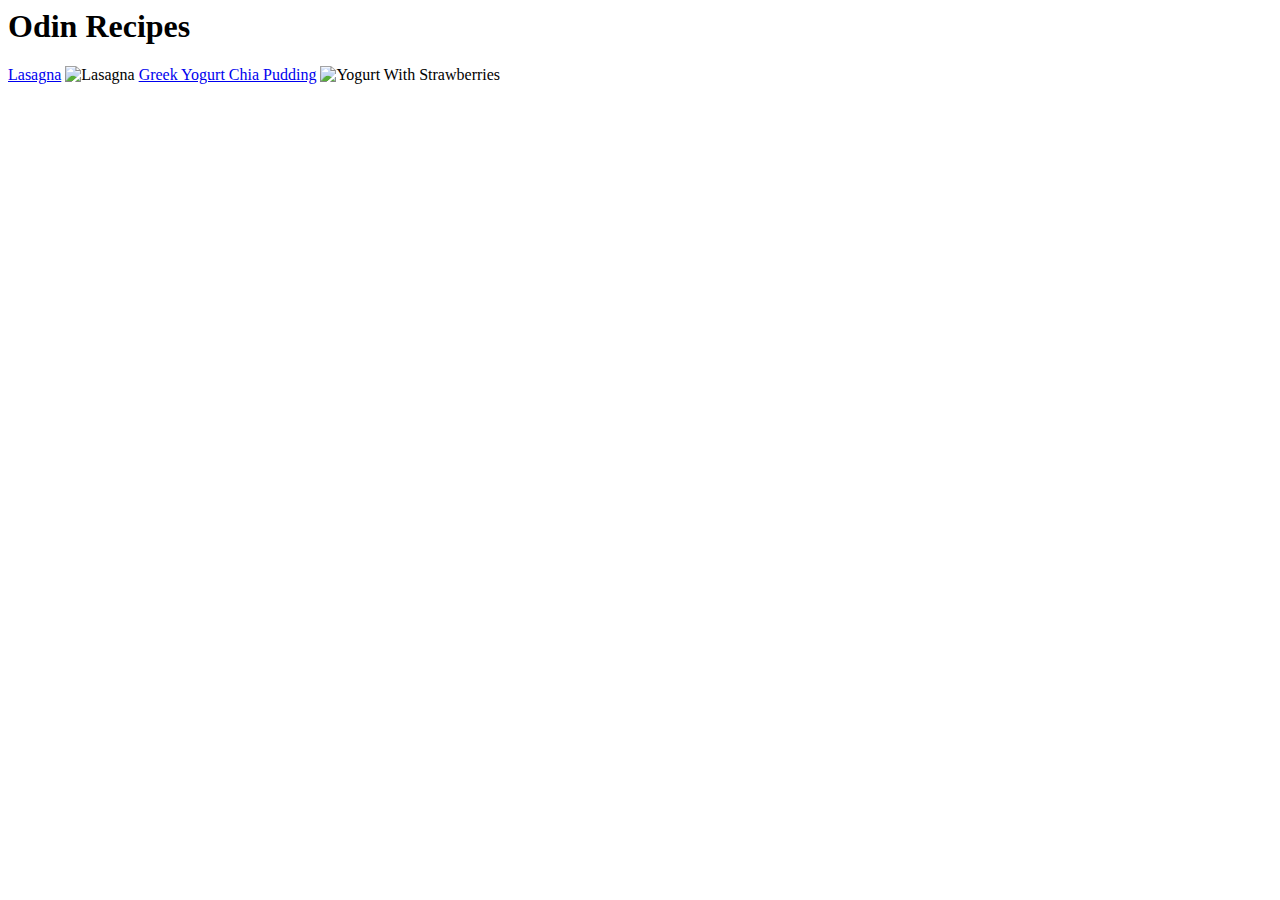
==== index.html @ 0b38228b "Added link to yogurt page and added title, image" ====
<html lang="en">
<head>
    <meta charset="UTF-8">
    <meta http-equiv="X-UA-Compatible" content="IE=edge">
    <meta name="viewport" content="width=device-width, initial-scale=1.0">
    <title>Document</title>
</head>
<body>
    
    <h1>Odin Recipes</h1>
        <a href="recipes/lasagna.html">Lasagna</a>
        <img src="https://www.allrecipes.com/thmb/MkKfYU4oim55CLp39DDuNMuyThA=/750x0/filters:no_upscale():max_bytes(150000):strip_icc():format(webp)/23600-worlds-best-lasagna-armag-4x3-1-b24f9ad518d74090bf197828492c64a6.jpg" alt="Lasagna">

        <a href="recipes/chiayogurt.html">Greek Yogurt Chia Pudding</a>
        <img src="https://www.allrecipes.com/thmb/ORoyVsqGBxY25ZQ5avGjy6WpAOw=/750x0/filters:no_upscale():max_bytes(150000):strip_icc():format(webp)/7483418_Greek-Yogurt-Chia-Pudding_MyHotSouthernMess_4x3-5b152636be79406c989d9fd7f356a739.jpg" alt="Yogurt With Strawberries">

</body>
</html>
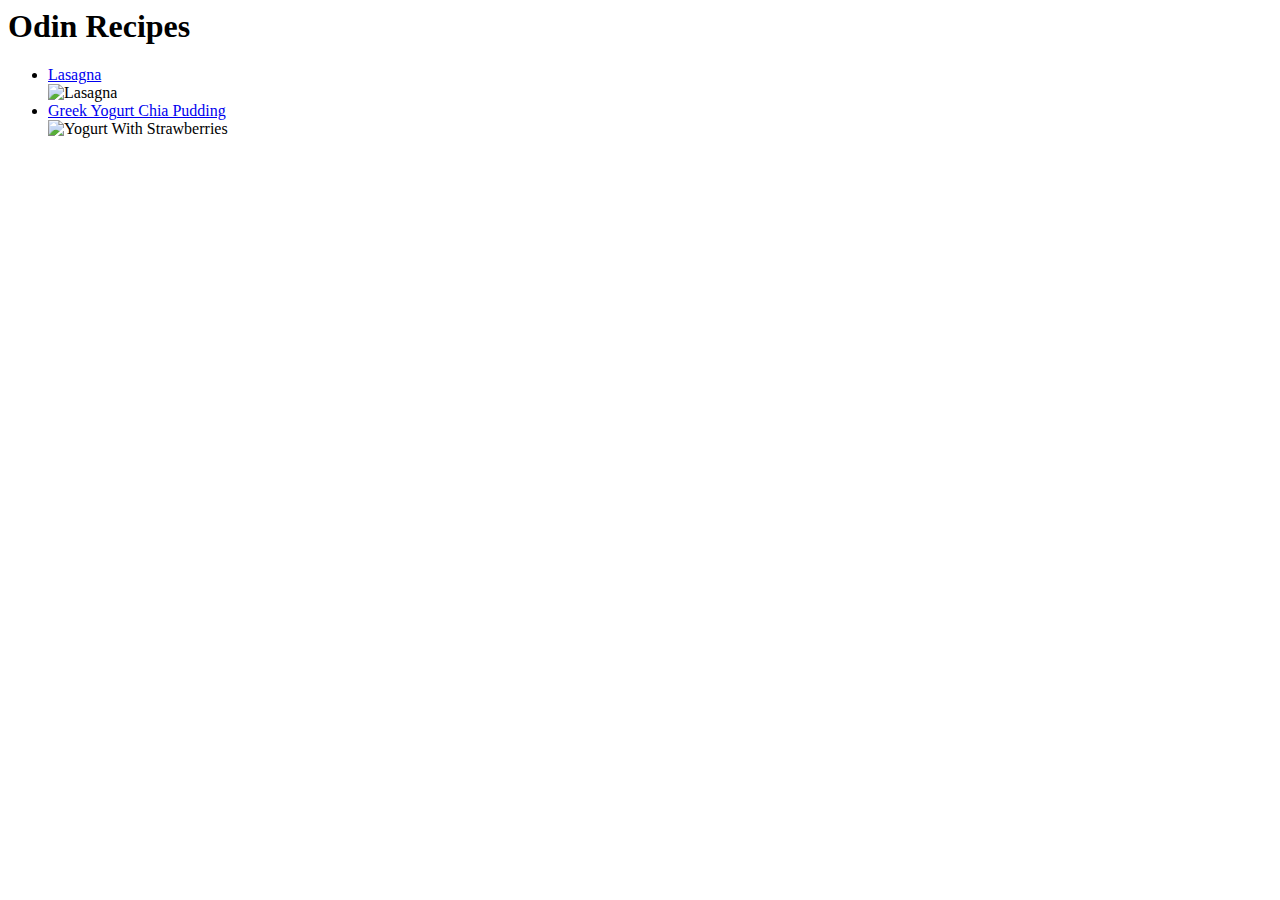
==== commit 60f28644: "made recipes in ul" ====
--- a/index.html
+++ b/index.html
@@ -8,11 +8,12 @@
 <body>
     
     <h1>Odin Recipes</h1>
-        <a href="recipes/lasagna.html">Lasagna</a>
+        <ul>
+        <li><a href="recipes/lasagna.html">Lasagna</a></li>
         <img src="https://www.allrecipes.com/thmb/MkKfYU4oim55CLp39DDuNMuyThA=/750x0/filters:no_upscale():max_bytes(150000):strip_icc():format(webp)/23600-worlds-best-lasagna-armag-4x3-1-b24f9ad518d74090bf197828492c64a6.jpg" alt="Lasagna">
 
-        <a href="recipes/chiayogurt.html">Greek Yogurt Chia Pudding</a>
+        <li><a href="recipes/chiayogurt.html">Greek Yogurt Chia Pudding</a></li>
         <img src="https://www.allrecipes.com/thmb/ORoyVsqGBxY25ZQ5avGjy6WpAOw=/750x0/filters:no_upscale():max_bytes(150000):strip_icc():format(webp)/7483418_Greek-Yogurt-Chia-Pudding_MyHotSouthernMess_4x3-5b152636be79406c989d9fd7f356a739.jpg" alt="Yogurt With Strawberries">
-
+        </ul>
 </body>
 </html>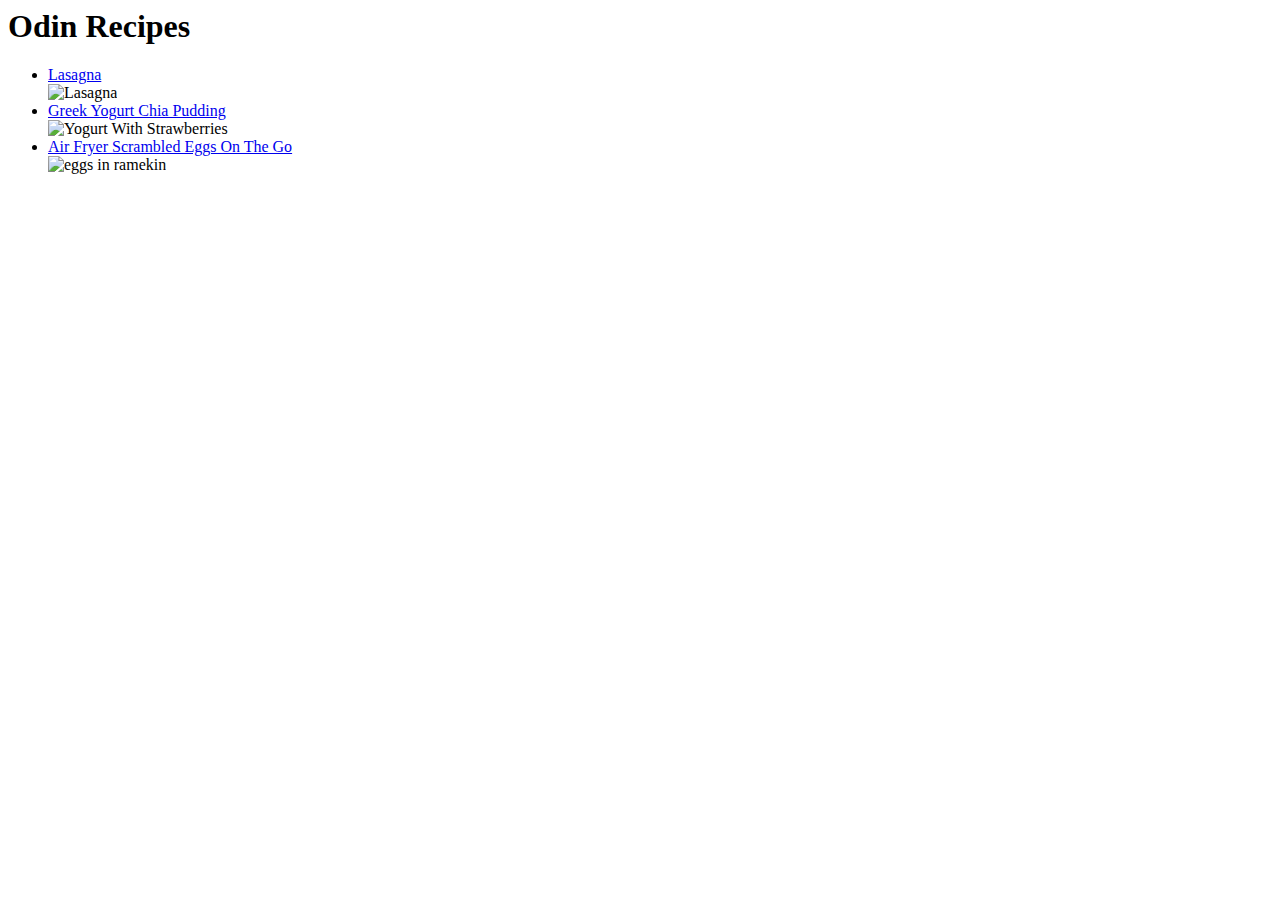
==== commit 07509a7a: "Added afeggs.html, links, images" ====
--- a/index.html
+++ b/index.html
@@ -9,11 +9,15 @@
     
     <h1>Odin Recipes</h1>
         <ul>
-        <li><a href="recipes/lasagna.html">Lasagna</a></li>
-        <img src="https://www.allrecipes.com/thmb/MkKfYU4oim55CLp39DDuNMuyThA=/750x0/filters:no_upscale():max_bytes(150000):strip_icc():format(webp)/23600-worlds-best-lasagna-armag-4x3-1-b24f9ad518d74090bf197828492c64a6.jpg" alt="Lasagna">
+            <li><a href="recipes/lasagna.html">Lasagna</a></li>
+            <img src="https://www.allrecipes.com/thmb/MkKfYU4oim55CLp39DDuNMuyThA=/750x0/filters:no_upscale():max_bytes(150000):strip_icc():format(webp)/23600-worlds-best-lasagna-armag-4x3-1-b24f9ad518d74090bf197828492c64a6.jpg" alt="Lasagna">
 
-        <li><a href="recipes/chiayogurt.html">Greek Yogurt Chia Pudding</a></li>
-        <img src="https://www.allrecipes.com/thmb/ORoyVsqGBxY25ZQ5avGjy6WpAOw=/750x0/filters:no_upscale():max_bytes(150000):strip_icc():format(webp)/7483418_Greek-Yogurt-Chia-Pudding_MyHotSouthernMess_4x3-5b152636be79406c989d9fd7f356a739.jpg" alt="Yogurt With Strawberries">
+            <li><a href="recipes/chiayogurt.html">Greek Yogurt Chia Pudding</a></li>
+            <img src="https://www.allrecipes.com/thmb/ORoyVsqGBxY25ZQ5avGjy6WpAOw=/750x0/filters:no_upscale():max_bytes(150000):strip_icc():format(webp)/7483418_Greek-Yogurt-Chia-Pudding_MyHotSouthernMess_4x3-5b152636be79406c989d9fd7f356a739.jpg" alt="Yogurt With Strawberries">
+            
+            <li><a href="recipes/afeggs.html">Air Fryer Scrambled Eggs On The Go</a></li>
+            <img src="https://www.allrecipes.com/thmb/wxh1U6sYnU0WXrtS-zMJo8LnNXA=/750x0/filters:no_upscale():max_bytes(150000):strip_icc():format(webp)/1666670216Air20Fryer20Scrambled20Eggs-690553babe2d4fca8c43b506305374d3.jpg" alt="eggs in ramekin">
         </ul>
+
 </body>
 </html>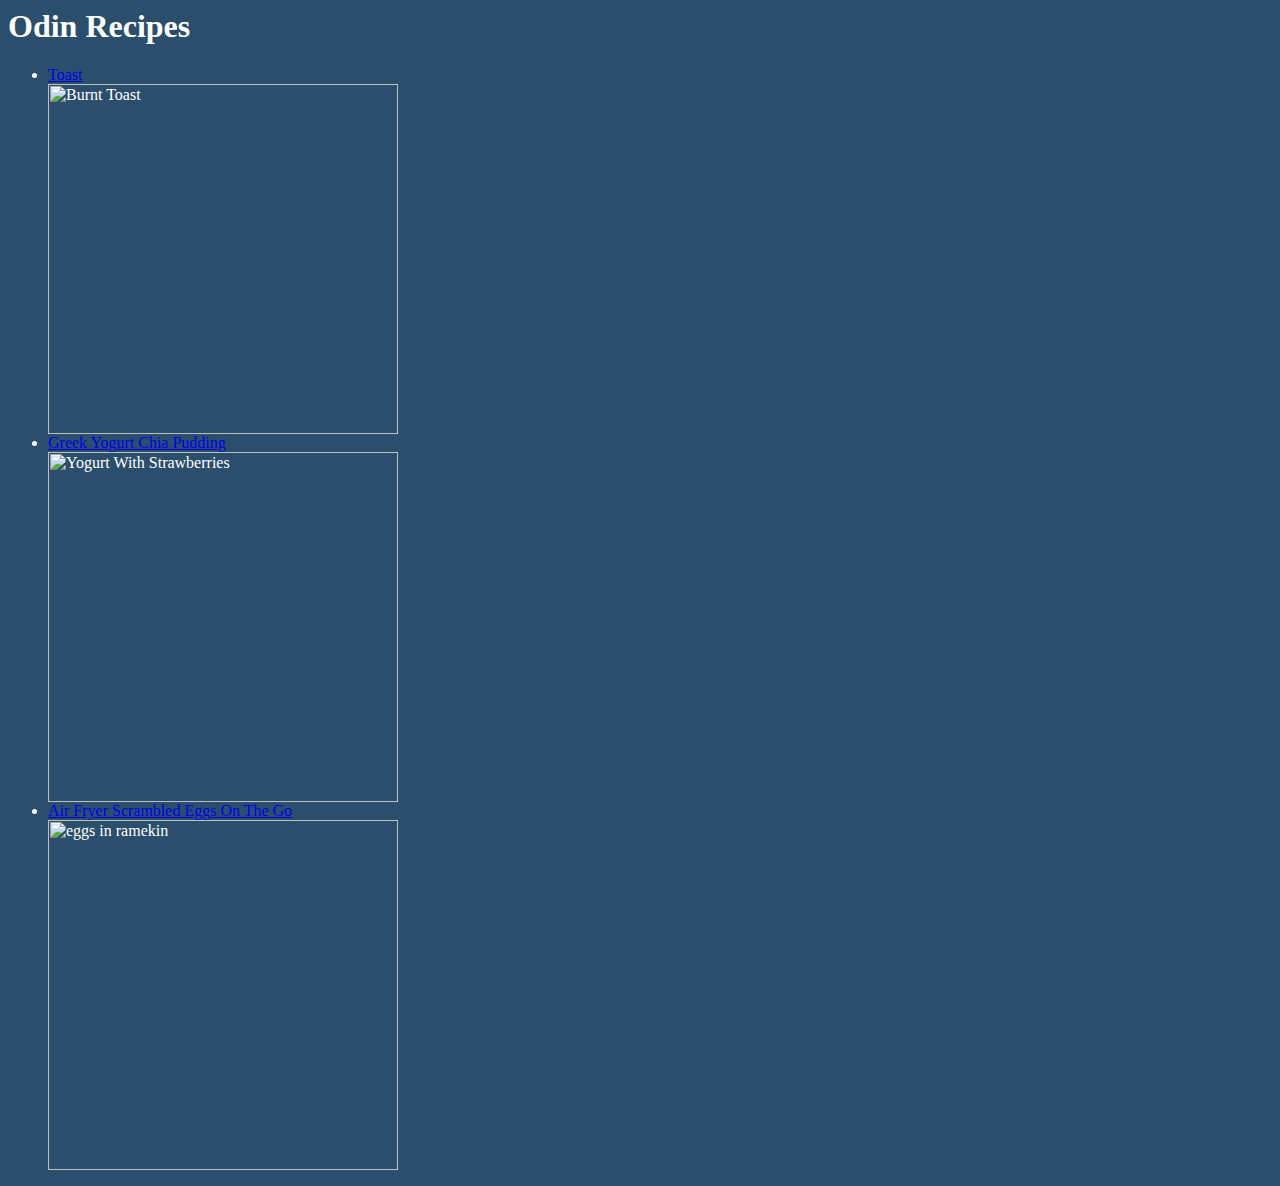
==== commit 2f593313: "changed pages lasanga=toast yogurt=pizza, added/changed links, pictures, recipes, instructions." ====
--- a/index.html
+++ b/index.html
@@ -3,20 +3,23 @@
     <meta charset="UTF-8">
     <meta http-equiv="X-UA-Compatible" content="IE=edge">
     <meta name="viewport" content="width=device-width, initial-scale=1.0">
-    <title>Document</title>
+    <title>You Won't Believe How Amazing This Aren't! </title>
+
+    <link rel="stylesheet" href="style.css">
 </head>
 <body>
+
     
     <h1>Odin Recipes</h1>
         <ul>
-            <li><a href="recipes/lasagna.html">Lasagna</a></li>
-            <img src="https://www.allrecipes.com/thmb/MkKfYU4oim55CLp39DDuNMuyThA=/750x0/filters:no_upscale():max_bytes(150000):strip_icc():format(webp)/23600-worlds-best-lasagna-armag-4x3-1-b24f9ad518d74090bf197828492c64a6.jpg" alt="Lasagna">
+            <li><a href="recipes/toast.html">Toast</a></li>
+            <img class="food" src="https://www.open.edu/openlearn/pluginfile.php/3275320/tool_ocwmanage/articletext/0/burnt_toast.jpg" alt="Burnt Toast">
 
             <li><a href="recipes/chiayogurt.html">Greek Yogurt Chia Pudding</a></li>
-            <img src="https://www.allrecipes.com/thmb/ORoyVsqGBxY25ZQ5avGjy6WpAOw=/750x0/filters:no_upscale():max_bytes(150000):strip_icc():format(webp)/7483418_Greek-Yogurt-Chia-Pudding_MyHotSouthernMess_4x3-5b152636be79406c989d9fd7f356a739.jpg" alt="Yogurt With Strawberries">
+            <img class="food" src="https://www.allrecipes.com/thmb/ORoyVsqGBxY25ZQ5avGjy6WpAOw=/750x0/filters:no_upscale():max_bytes(150000):strip_icc():format(webp)/7483418_Greek-Yogurt-Chia-Pudding_MyHotSouthernMess_4x3-5b152636be79406c989d9fd7f356a739.jpg" alt="Yogurt With Strawberries">
             
             <li><a href="recipes/afeggs.html">Air Fryer Scrambled Eggs On The Go</a></li>
-            <img src="https://www.allrecipes.com/thmb/wxh1U6sYnU0WXrtS-zMJo8LnNXA=/750x0/filters:no_upscale():max_bytes(150000):strip_icc():format(webp)/1666670216Air20Fryer20Scrambled20Eggs-690553babe2d4fca8c43b506305374d3.jpg" alt="eggs in ramekin">
+            <img class="food" src="https://www.allrecipes.com/thmb/wxh1U6sYnU0WXrtS-zMJo8LnNXA=/750x0/filters:no_upscale():max_bytes(150000):strip_icc():format(webp)/1666670216Air20Fryer20Scrambled20Eggs-690553babe2d4fca8c43b506305374d3.jpg" alt="eggs in ramekin">
         </ul>
 
 </body>
--- a/style.css
+++ b/style.css
@@ -0,0 +1,19 @@
+body {
+    background-color: #2a4e6c ;
+    color: white;
+}
+
+.food {
+   height: 350;
+   width: auto; 
+}
+
+body {
+    background-color: #2a4e6c ;
+    columns: white;
+}
+
+.btoast {
+    height: 500;
+    width: auto;
+}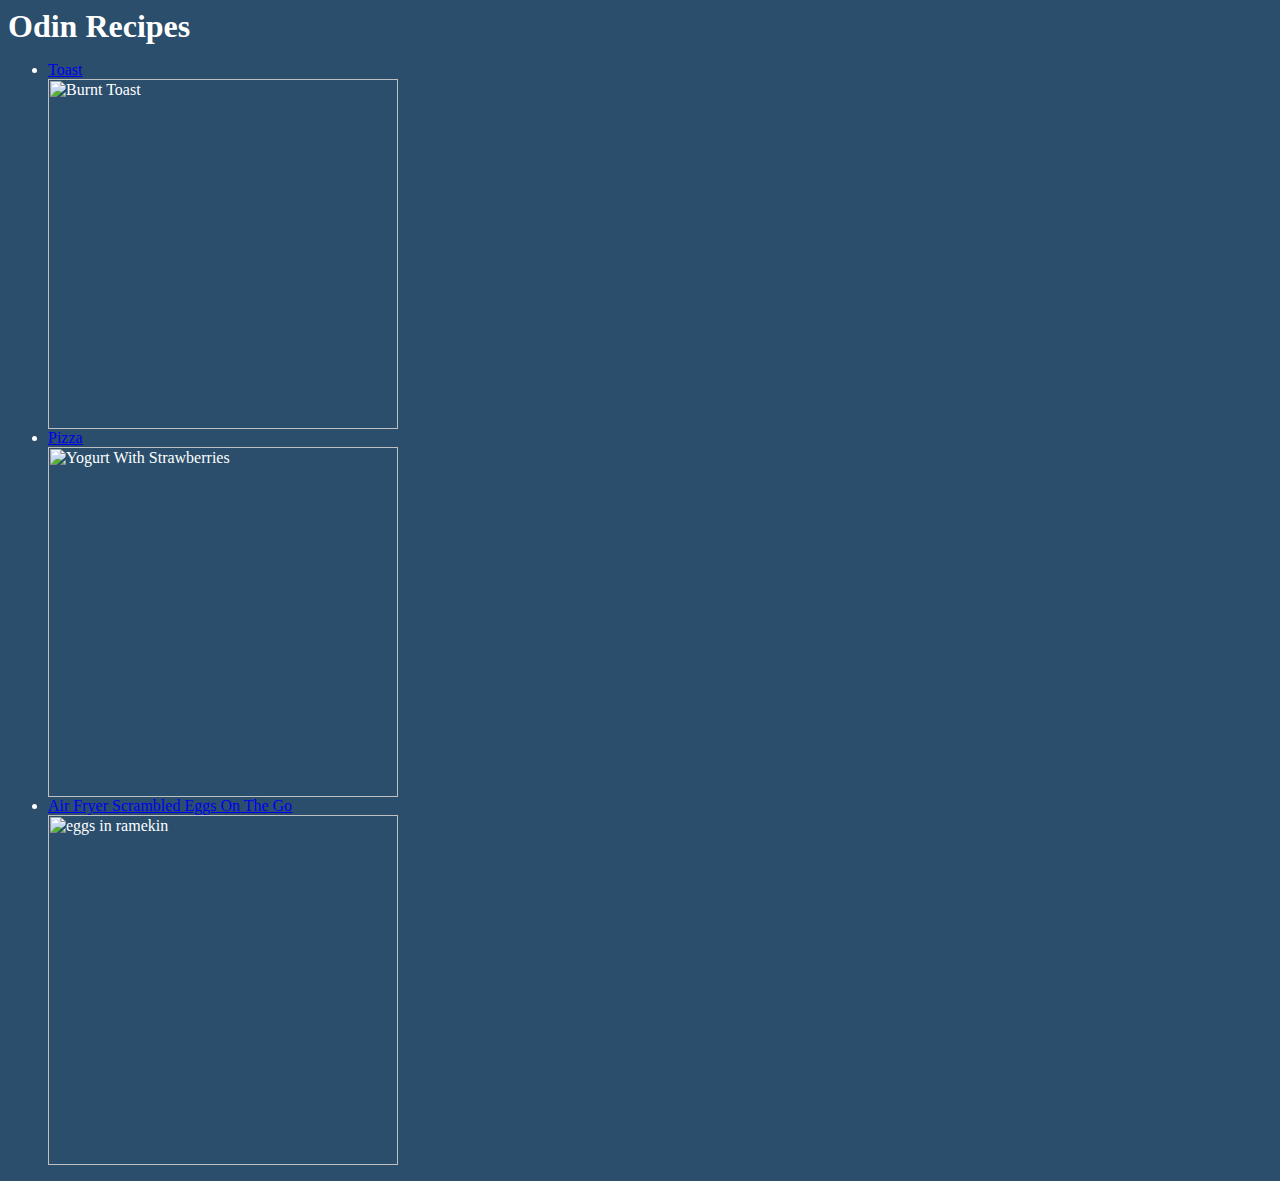
==== commit fde84fb6: "cleaned up code" ====
--- a/index.html
+++ b/index.html
@@ -15,7 +15,7 @@
             <li><a href="recipes/toast.html">Toast</a></li>
             <img class="food" src="https://www.open.edu/openlearn/pluginfile.php/3275320/tool_ocwmanage/articletext/0/burnt_toast.jpg" alt="Burnt Toast">
 
-            <li><a href="recipes/chiayogurt.html">Greek Yogurt Chia Pudding</a></li>
+            <li><a href="recipes/pizza.html">Pizza</a></li>
             <img class="food" src="https://www.allrecipes.com/thmb/ORoyVsqGBxY25ZQ5avGjy6WpAOw=/750x0/filters:no_upscale():max_bytes(150000):strip_icc():format(webp)/7483418_Greek-Yogurt-Chia-Pudding_MyHotSouthernMess_4x3-5b152636be79406c989d9fd7f356a739.jpg" alt="Yogurt With Strawberries">
             
             <li><a href="recipes/afeggs.html">Air Fryer Scrambled Eggs On The Go</a></li>
--- a/style.css
+++ b/style.css
@@ -16,4 +16,9 @@
 .btoast {
     height: 500;
     width: auto;
-}+}
+
+h1, h2, h3, h4, h5, h6 {
+    margin: 0;
+  }
+  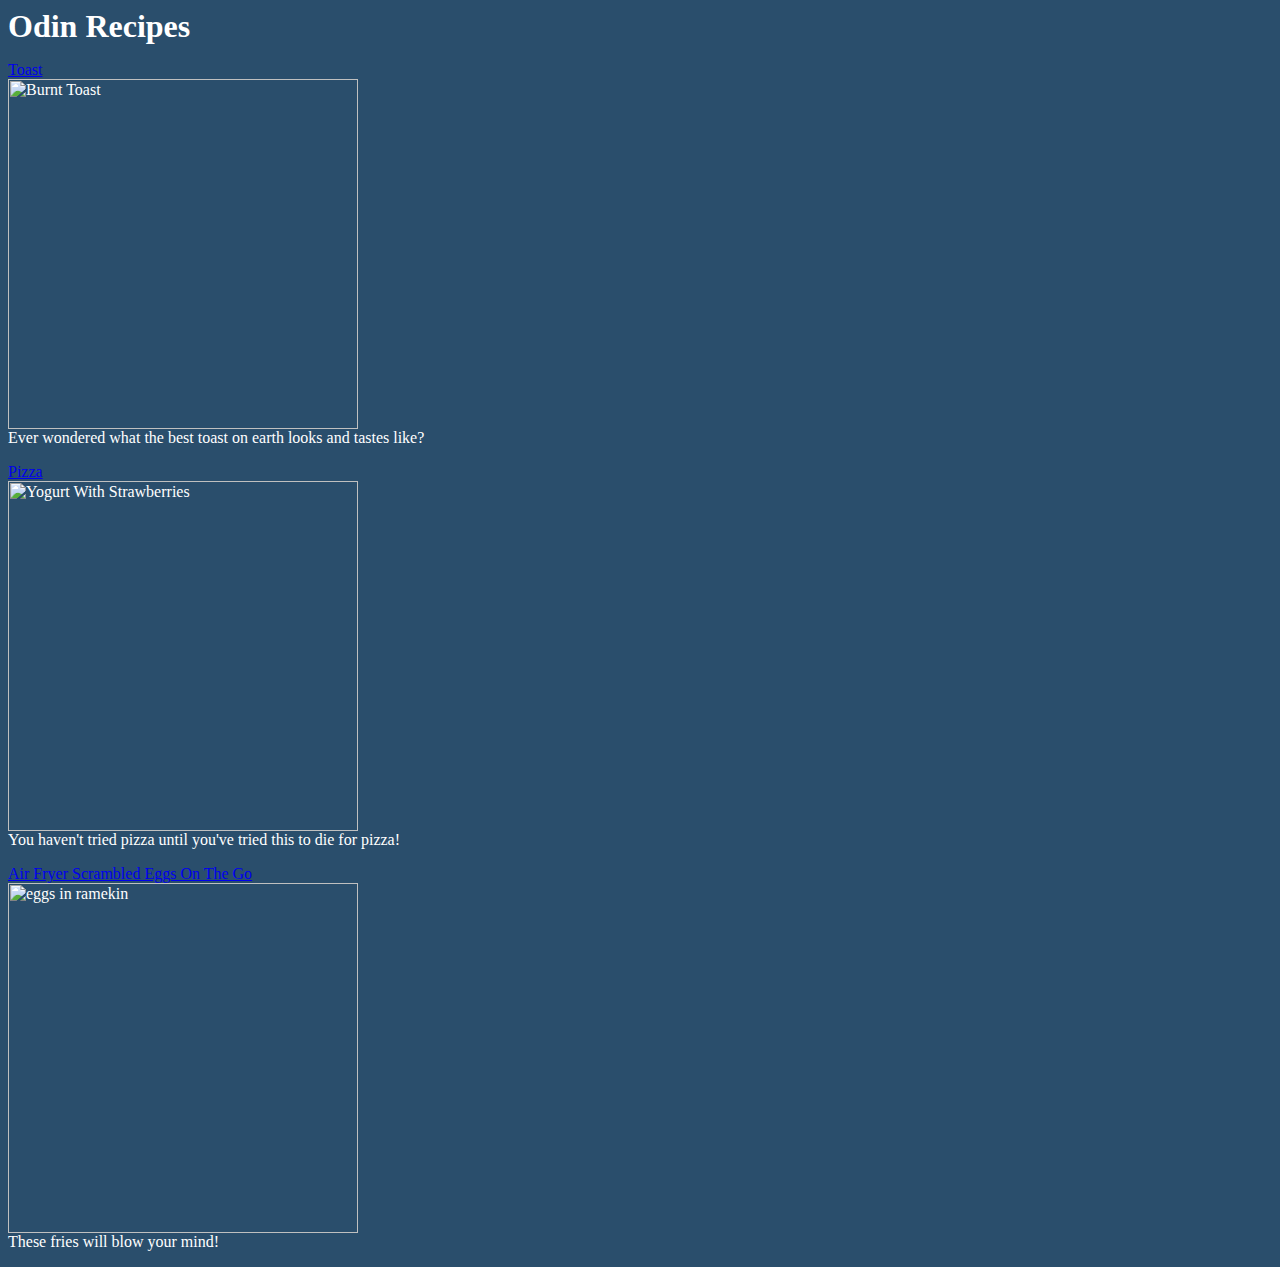
==== commit 30e4d797: "organized page contents" ====
--- a/index.html
+++ b/index.html
@@ -9,18 +9,20 @@
 </head>
 <body>
 
-    
     <h1>Odin Recipes</h1>
-        <ul>
-            <li><a href="recipes/toast.html">Toast</a></li>
-            <img class="food" src="https://www.open.edu/openlearn/pluginfile.php/3275320/tool_ocwmanage/articletext/0/burnt_toast.jpg" alt="Burnt Toast">
+        <p><a href="recipes/toast.html">Toast</a> <br>
+        <img class="food" src="https://www.open.edu/openlearn/pluginfile.php/3275320/tool_ocwmanage/articletext/0/burnt_toast.jpg" alt="Burnt Toast">
+        <br>Ever wondered what the best toast on earth looks and tastes like?</p>
 
-            <li><a href="recipes/pizza.html">Pizza</a></li>
-            <img class="food" src="https://www.allrecipes.com/thmb/ORoyVsqGBxY25ZQ5avGjy6WpAOw=/750x0/filters:no_upscale():max_bytes(150000):strip_icc():format(webp)/7483418_Greek-Yogurt-Chia-Pudding_MyHotSouthernMess_4x3-5b152636be79406c989d9fd7f356a739.jpg" alt="Yogurt With Strawberries">
-            
-            <li><a href="recipes/afeggs.html">Air Fryer Scrambled Eggs On The Go</a></li>
-            <img class="food" src="https://www.allrecipes.com/thmb/wxh1U6sYnU0WXrtS-zMJo8LnNXA=/750x0/filters:no_upscale():max_bytes(150000):strip_icc():format(webp)/1666670216Air20Fryer20Scrambled20Eggs-690553babe2d4fca8c43b506305374d3.jpg" alt="eggs in ramekin">
-        </ul>
+
+        <p><a href="recipes/pizza.html">Pizza</a><br>
+        <img class="food" src="https://www.allrecipes.com/thmb/ORoyVsqGBxY25ZQ5avGjy6WpAOw=/750x0/filters:no_upscale():max_bytes(150000):strip_icc():format(webp)/7483418_Greek-Yogurt-Chia-Pudding_MyHotSouthernMess_4x3-5b152636be79406c989d9fd7f356a739.jpg" alt="Yogurt With Strawberries">
+        <br>You haven't tried pizza until you've tried this to die for pizza!</p>
+        
+        
+        <p><a href="recipes/afeggs.html">Air Fryer Scrambled Eggs On The Go</a><br>
+        <img class="food" src="https://www.allrecipes.com/thmb/wxh1U6sYnU0WXrtS-zMJo8LnNXA=/750x0/filters:no_upscale():max_bytes(150000):strip_icc():format(webp)/1666670216Air20Fryer20Scrambled20Eggs-690553babe2d4fca8c43b506305374d3.jpg" alt="eggs in ramekin">
+        <br>These fries will blow your mind!</p>
 
 </body>
 </html>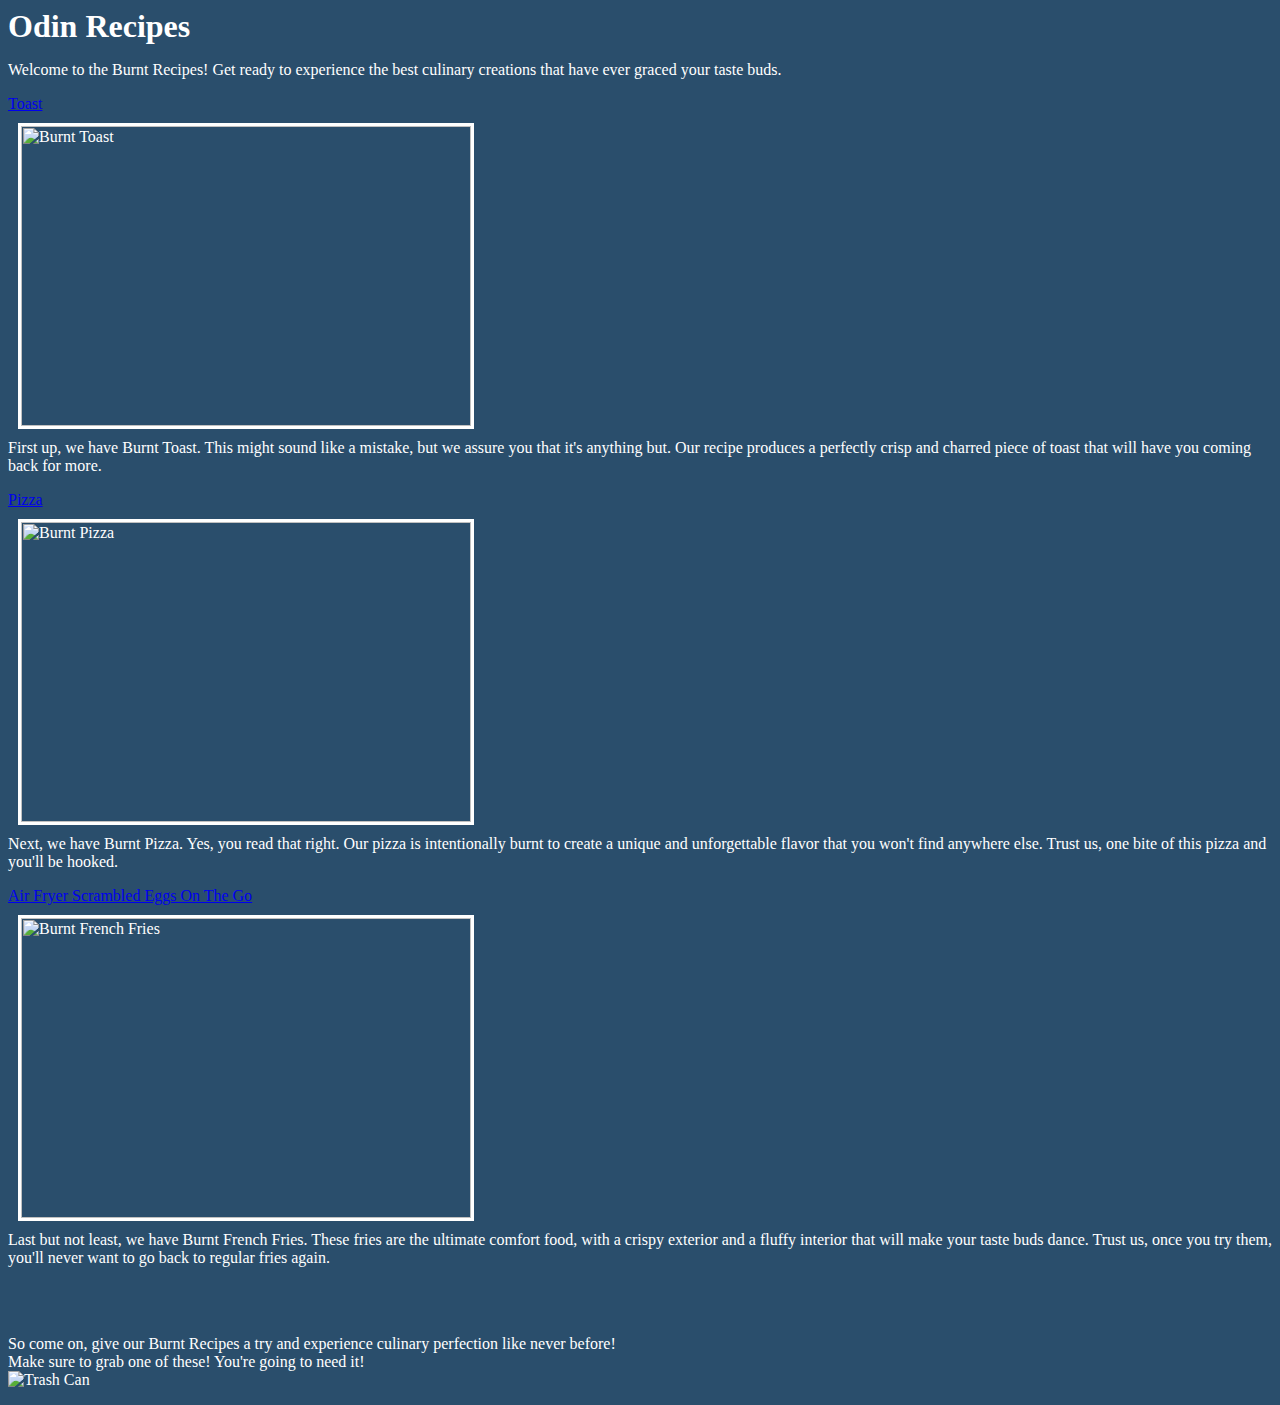
==== commit 0680243f: "added text information about recipes. trash can picture and exit text." ====
--- a/index.html
+++ b/index.html
@@ -10,19 +10,28 @@
 <body>
 
     <h1>Odin Recipes</h1>
+    <p>Welcome to the Burnt Recipes! Get ready to experience the best culinary creations that have ever graced your taste buds.</p>
+
+
         <p><a href="recipes/toast.html">Toast</a> <br>
         <img class="food" src="https://www.open.edu/openlearn/pluginfile.php/3275320/tool_ocwmanage/articletext/0/burnt_toast.jpg" alt="Burnt Toast">
-        <br>Ever wondered what the best toast on earth looks and tastes like?</p>
+        <br>First up, we have Burnt Toast. This might sound like a mistake, but we assure you that it's anything but. Our recipe produces a perfectly crisp and charred piece of toast that will have you coming back for more.</p>
 
 
         <p><a href="recipes/pizza.html">Pizza</a><br>
-        <img class="food" src="https://www.allrecipes.com/thmb/ORoyVsqGBxY25ZQ5avGjy6WpAOw=/750x0/filters:no_upscale():max_bytes(150000):strip_icc():format(webp)/7483418_Greek-Yogurt-Chia-Pudding_MyHotSouthernMess_4x3-5b152636be79406c989d9fd7f356a739.jpg" alt="Yogurt With Strawberries">
-        <br>You haven't tried pizza until you've tried this to die for pizza!</p>
+        <img class="food" src="https://www.allaboutlean.com/wp-content/uploads/2020/09/Burnt-Pizza.jpg" alt="Burnt Pizza">
+        <br>Next, we have Burnt Pizza. Yes, you read that right. Our pizza is intentionally burnt to create a unique and unforgettable flavor that you won't find anywhere else. Trust us, one bite of this pizza and you'll be hooked.</p>
         
         
         <p><a href="recipes/afeggs.html">Air Fryer Scrambled Eggs On The Go</a><br>
-        <img class="food" src="https://www.allrecipes.com/thmb/wxh1U6sYnU0WXrtS-zMJo8LnNXA=/750x0/filters:no_upscale():max_bytes(150000):strip_icc():format(webp)/1666670216Air20Fryer20Scrambled20Eggs-690553babe2d4fca8c43b506305374d3.jpg" alt="eggs in ramekin">
-        <br>These fries will blow your mind!</p>
+        <img class="food" src="https://mycatholicliving.files.wordpress.com/2016/01/121029641_1f5e7ad4cf_z.jpg" alt="Burnt French Fries">
+        <br>Last but not least, we have Burnt French Fries. These fries are the ultimate comfort food, with a crispy exterior and a fluffy interior that will make your taste buds dance. Trust us, once you try them, you'll never want to go back to regular fries again.</p>
+
+        <br>
+        <br>
+        <p>So come on, give our Burnt Recipes a try and experience culinary perfection like never before!
+        <br>Make sure to grab one of these! You're going to need it! 
+        <br><img src="https://mobileimages.lowes.com/productimages/95653df7-edc5-4771-a46f-53f89efab2b8/47914416.jpg?size=xl" alt="Trash Can"></p>
 
 </body>
 </html>--- a/style.css
+++ b/style.css
@@ -4,8 +4,10 @@
 }
 
 .food {
-   height: 350;
-   width: auto; 
+   height: 300;
+   width: 450; 
+   border: 3px solid white;
+   margin: 10px;
 }
 
 body {
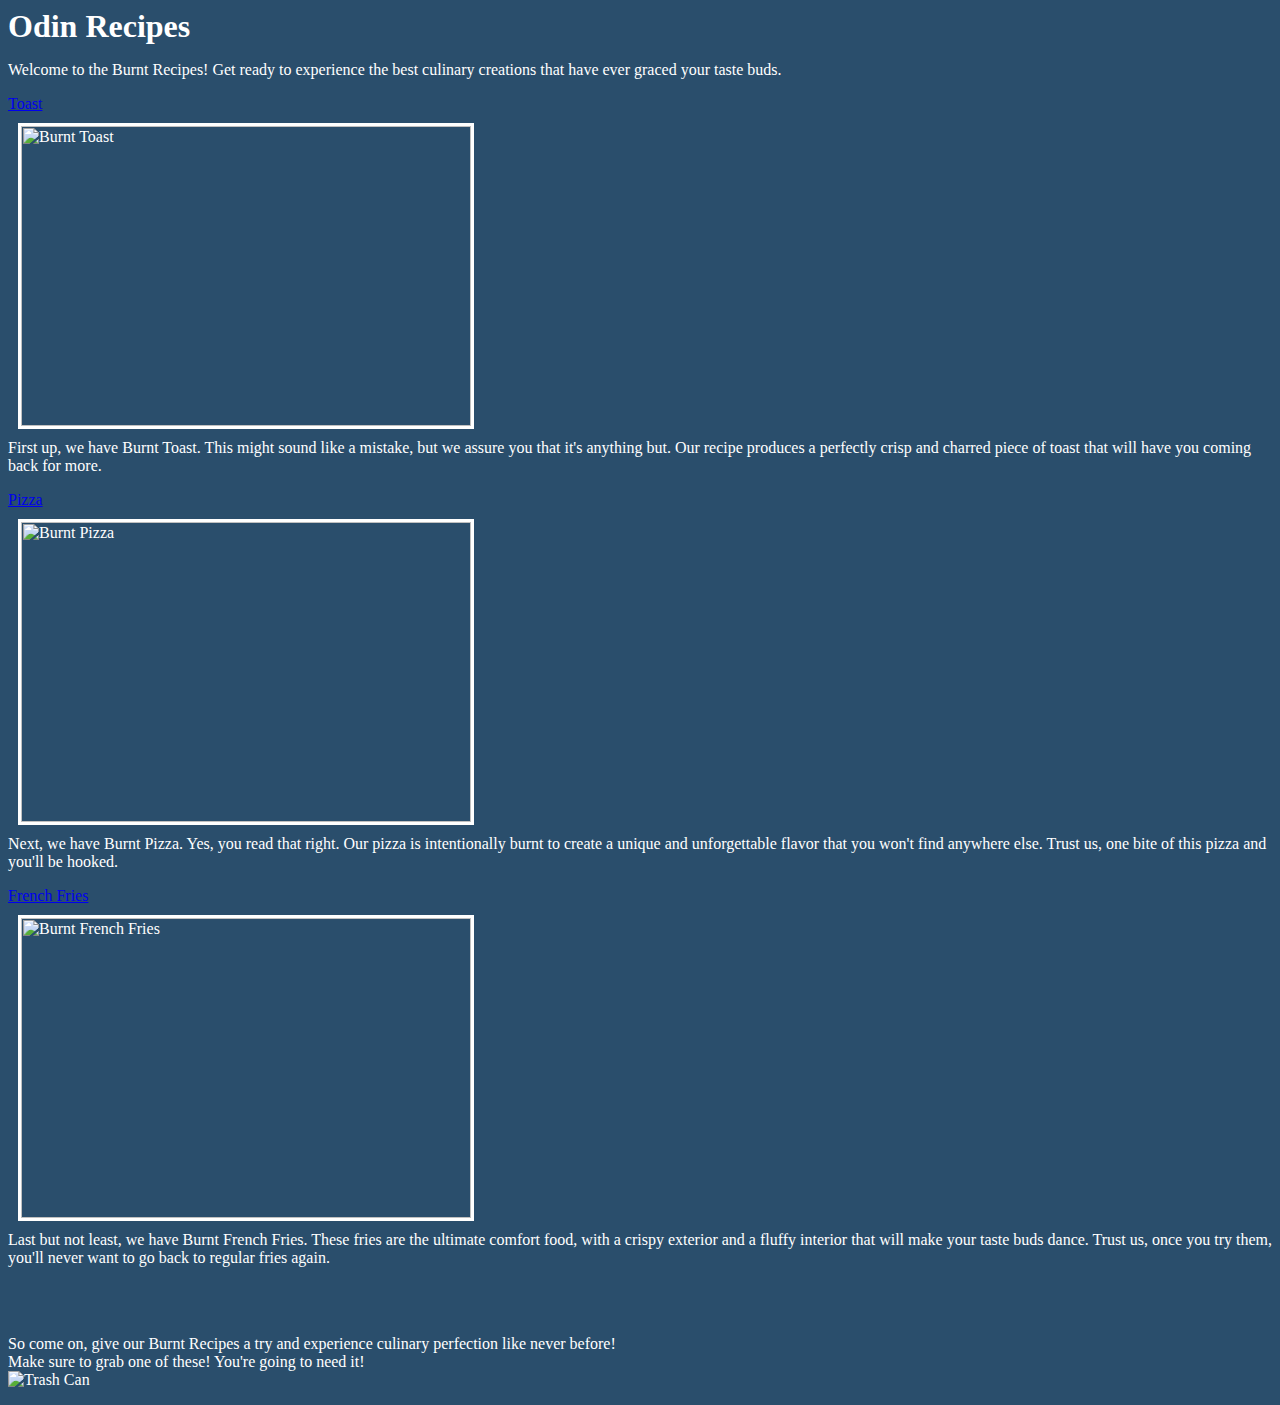
==== commit 54316d43: "changed to fries.html, added recipe, instructions, ingrediants." ====
--- a/index.html
+++ b/index.html
@@ -23,7 +23,7 @@
         <br>Next, we have Burnt Pizza. Yes, you read that right. Our pizza is intentionally burnt to create a unique and unforgettable flavor that you won't find anywhere else. Trust us, one bite of this pizza and you'll be hooked.</p>
         
         
-        <p><a href="recipes/afeggs.html">Air Fryer Scrambled Eggs On The Go</a><br>
+        <p><a href="recipes/fries.html">French Fries</a><br>
         <img class="food" src="https://mycatholicliving.files.wordpress.com/2016/01/121029641_1f5e7ad4cf_z.jpg" alt="Burnt French Fries">
         <br>Last but not least, we have Burnt French Fries. These fries are the ultimate comfort food, with a crispy exterior and a fluffy interior that will make your taste buds dance. Trust us, once you try them, you'll never want to go back to regular fries again.</p>
 
